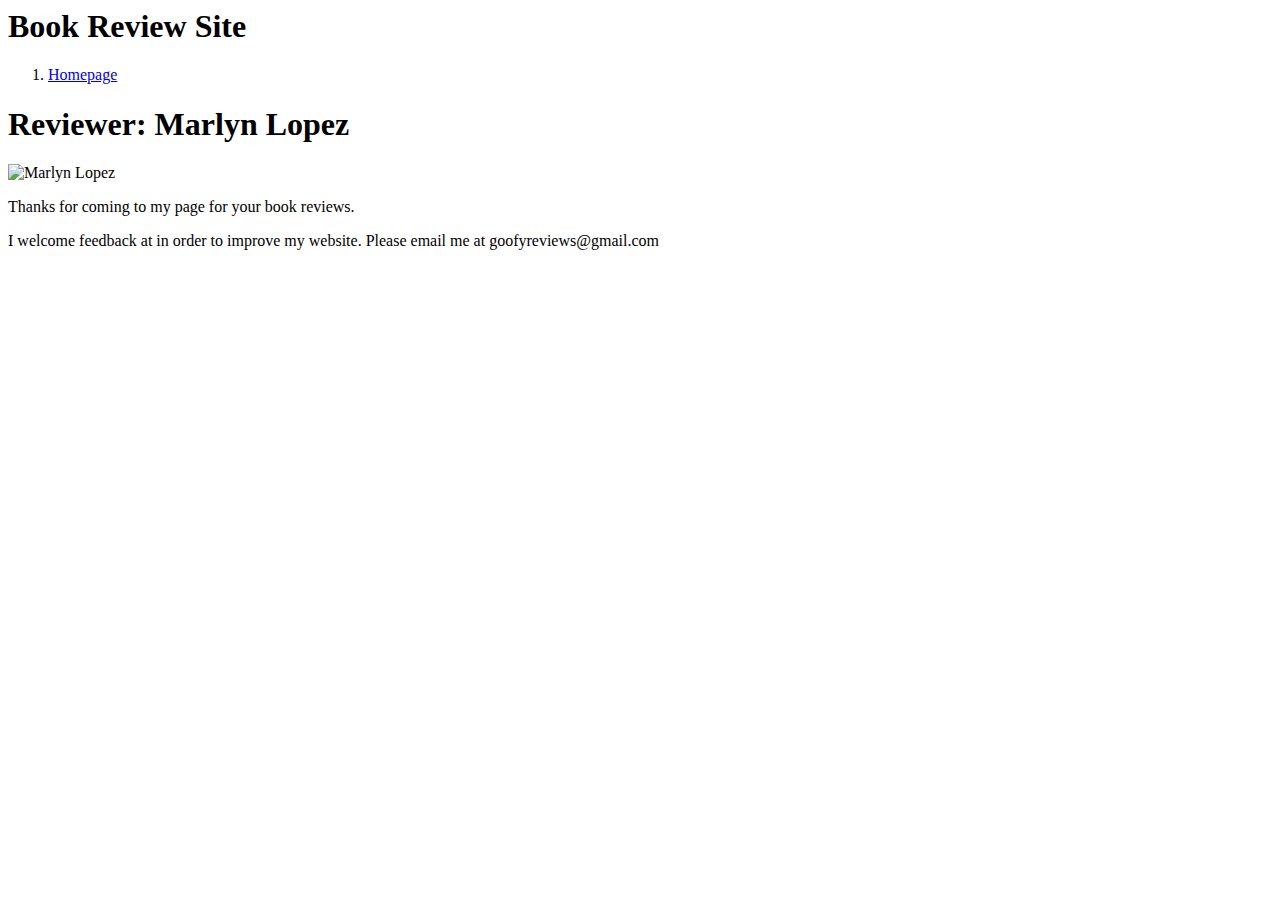
==== contact.html @ 4d1c1e9a "Created a simple html site" ====
<head>
    <meta charset="UTF-8">
    <title>Book Reviews</title>
</head>

<body>
    <nav>
        <h1> Book Review Site </h1>
        <ol>
            <li><a href="index.html">Homepage</a></li>
        </ol>
    </nav>
    <nav>
    <h1>Reviewer: Marlyn Lopez</h1>
    <img src="images/site-maintainer.png" alt="Marlyn Lopez">
    </nav>
    <section>
      <p>
        Thanks for coming to my page for your book reviews.
      </p>
      <p>
        I welcome feedback at in order to improve my website. Please email me at goofyreviews@gmail.com
      </p>
    </section>
  </body>
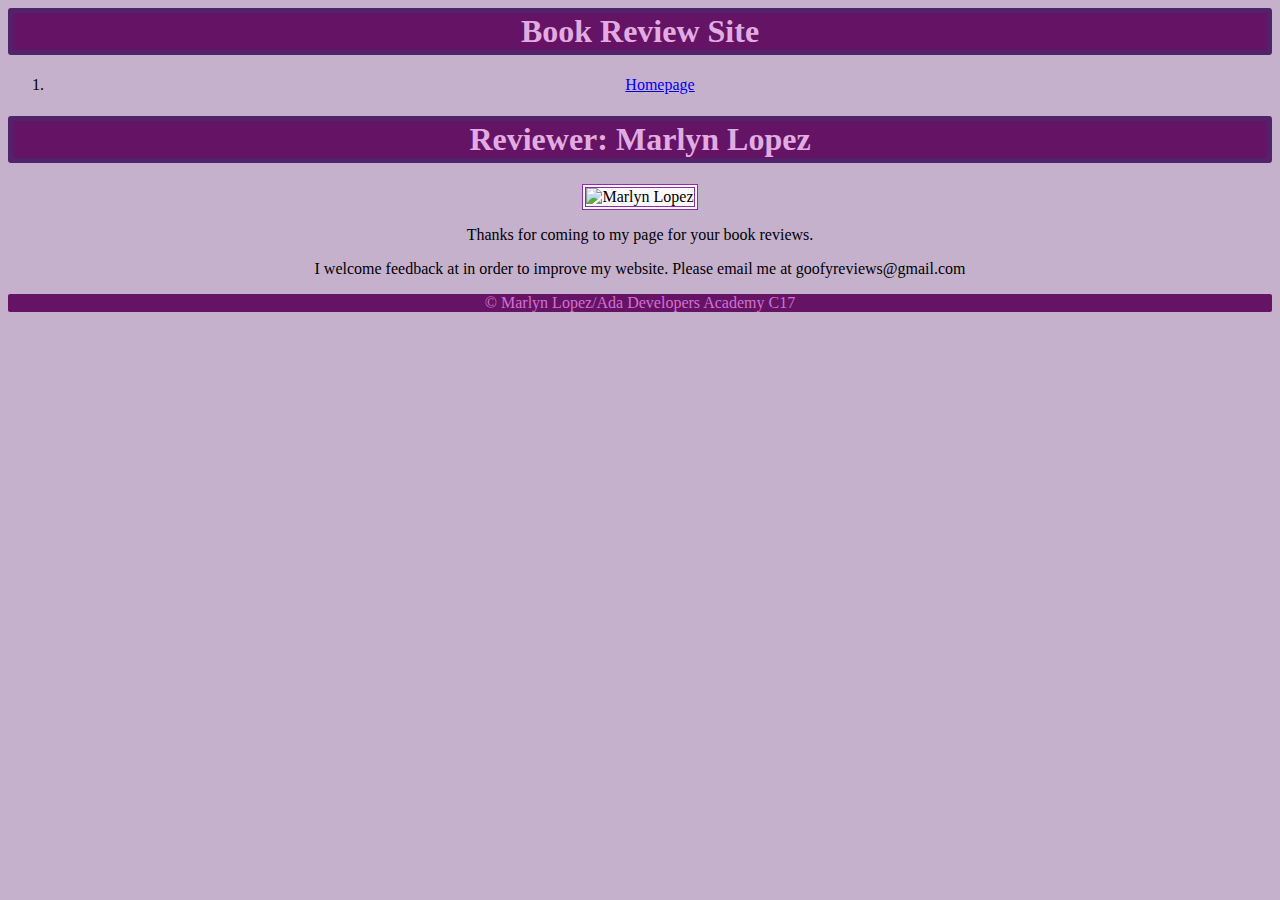
==== commit 19038c31: "added css to my contact html file" ====
--- a/contact.html
+++ b/contact.html
@@ -1,13 +1,15 @@
 <head>
     <meta charset="UTF-8">
     <title>Book Reviews</title>
+    <link href="styles/style.css" rel="stylesheet" />
+    <link href="styles/contact.css" rel="stylesheet" />
 </head>
 
 <body>
     <nav>
         <h1> Book Review Site </h1>
         <ol>
-            <li><a href="index.html">Homepage</a></li>
+            <li><a class="contact-link" href="index.html">Homepage</a></li>
         </ol>
     </nav>
     <nav>
@@ -22,4 +24,7 @@
         I welcome feedback at in order to improve my website. Please email me at goofyreviews@gmail.com
       </p>
     </section>
+    <footer>
+        <p>&copy; Marlyn Lopez/Ada Developers Academy C17 </p>
+      </footer>
   </body>--- a/styles/style.css
+++ b/styles/style.css
@@ -0,0 +1,49 @@
+h1 {
+    background-color:rgb(101, 19, 101);
+    color: rgb(225, 172, 225);
+    border: 5px solid rgb(80, 35, 107);
+    border-radius: 3px;
+    text-align: center;
+}
+
+h2 {
+    text-align: center;
+    color: rgb(103, 17, 103);
+
+}
+
+footer {
+    background-color:rgb(101, 19, 101);
+    color: rgb(210, 113, 210);
+    border-radius: 2px;
+}
+
+body {
+    background-color:rgb(198, 177, 205);
+    font-family: Cochin, 'Times New Roman';
+    text-align: center;
+}
+
+
+.italicize {
+    font-style: italic
+
+}
+
+
+.nobull {
+    list-style-type: none;
+}
+
+
+
+.contact-link:hover {
+    color: rgb(226, 138, 216);
+} 
+
+img {
+    background-color: rgb(251, 249, 251);
+    border-width: 4px;
+    border-style: double;
+    border-color: rgb(141, 46, 162);
+}
